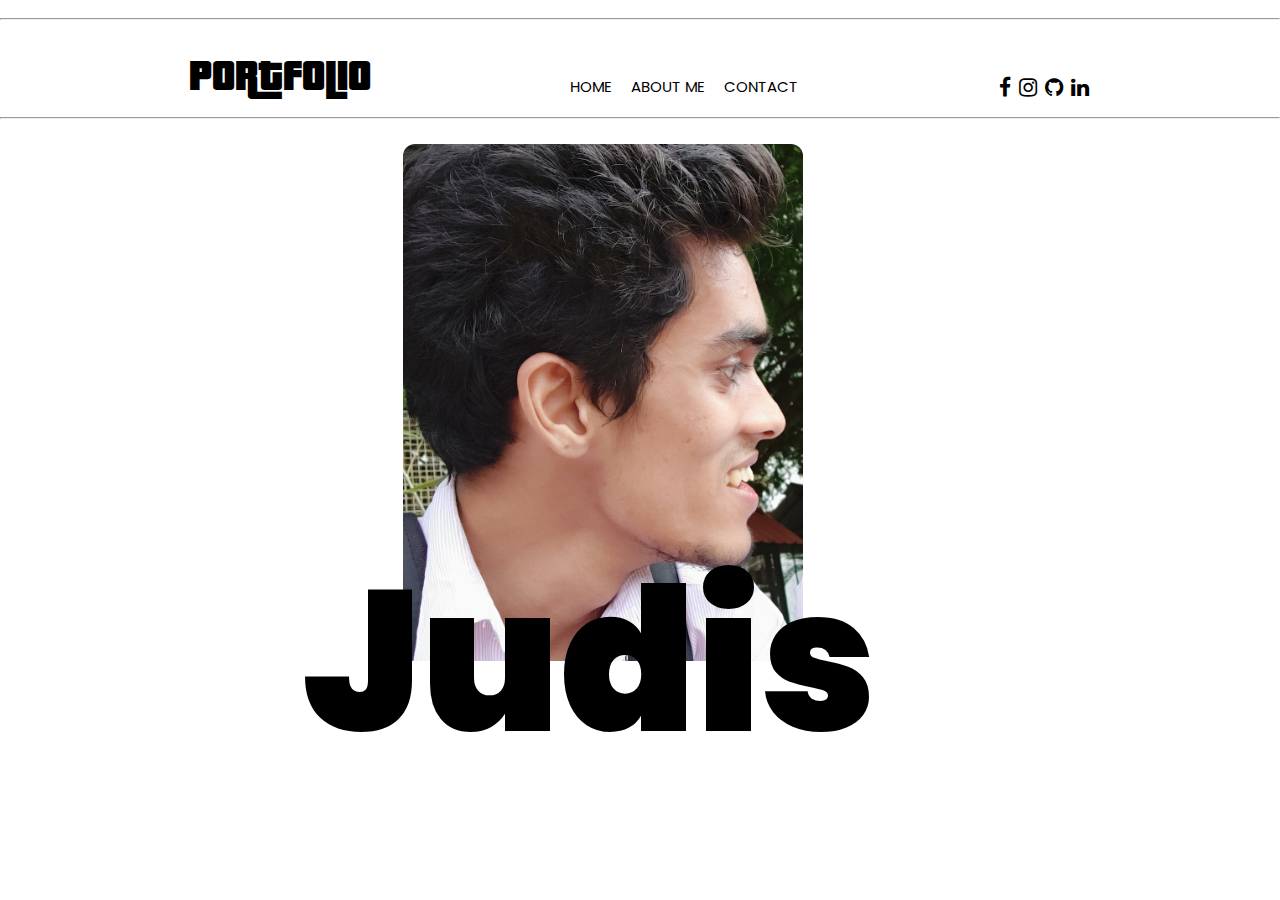
==== index.html @ db59f3f7 "First Commit" ====
<!DOCTYPE html>
<html lang="en">
<head>
    <meta charset="UTF-8">
    <meta name="viewport" content="width=device-width, initial-scale=1.0">
    <title>Portfolio</title>
    <link rel="stylesheet" href="style.css">
    <link rel="stylesheet" href="https://cdnjs.cloudflare.com/ajax/libs/font-awesome/4.7.0/css/font-awesome.min.css">
</head>
<body>
    <br><hr>
    <header>
        <h1>PORTFOLIO</h1>
        <nav>
            <ul>
                <li><a href="#">Home</a></li>
                <li><a href="#">About Me</a></li>
                <li><a href="#">Contact</a></li>
            </ul>
        </nav>
        <div class="social">
            <a href="https://www.facebook.com/judis.jeevan" target="_blank"><i class="fa fa-facebook-f fa-lg"></i></a>
            <a href="https://www.instagram.com/the_s.i.l.e.n.t_j.o.k.e.r/?hl=en" target="_blank"><i class="fa fa-instagram fa-lg"></i></a>
            <a href="https://github.com/judis007" target="_blank"><i class="fa fa-github fa-lg"></i></a>
            <a href="https://www.linkedin.com/in/judis-jeevan-657140120/" target="_blank"><i class="fa fa-linkedin fa-lg"></i></a>
        </div>
    </header>
    <br><hr>

    <div class="banner">
        <img src="judis.jpg" width="400px">
        <h1>Judis</h1>
    </div>


</body>
</html>
---- style.css ----
@import url('https://fonts.googleapis.com/css2?family=Poppins:wght@100;200;300;900&display=swap');

*{
    margin:0;
    padding:0;
    box-sizing: border-box;
}

header{
    display: flex;
    justify-content: space-evenly;
    margin-top: 25px;
}

header h1{
    font-family: 'Pricedown';
    font-size: 45px;
}

header ul{
    list-style-type: none;
    display: flex;
    margin-top: 30px;
}

ul li a{
    font-size: 15px;
    text-decoration: none;
    padding: 10px;
    font-family: 'Poppins', sans-serif;
    color: black;
    text-transform: uppercase;
}

ul li a:hover{
    color: dimgrey;
    transition-duration: 0.5s;
}

.social a i{
    padding: 2px;
    color: black;
    margin-top: 33px;
    
}

.fa-facebook-f:hover{
    color: #3b5999;
    transition-duration: 0.5s;
}

.fa-instagram:hover{
    color: #e4405f;
    transition-duration: 0.5s;
}

.fa-linkedin:hover{
    color: #0077B5;
    transition-duration: 0.5s;
}

.fa-github:hover{
    color: #4078c0;
    transition-duration: 0.5s;
}

.banner img{
    border-radius: 12px;
    margin-top: 25px;
}

.banner{
    display: grid;
    justify-content: center;
}

.banner h1{
    font-family: poppins;
    font-size: 200px;
    font-weight: 900;
    margin-top: -150px;
    margin-left: -100px;

}

@font-face{
    font-family: 'Pricedown';
    src: url(gta.ttf);
}
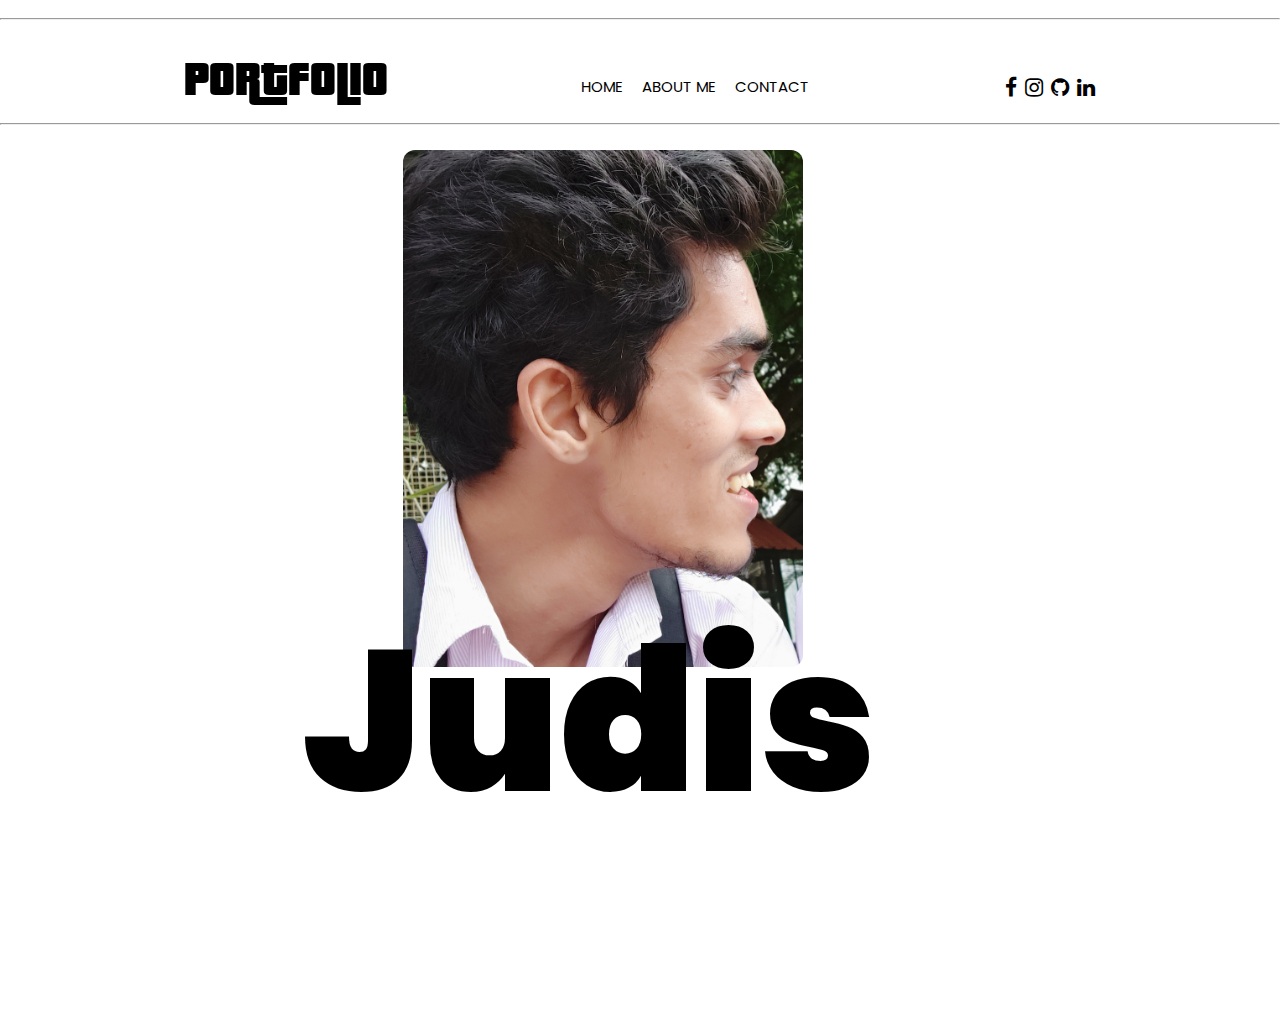
==== commit 725ae741: "Nav bar font -> Bold and Logo size -> increase" ====
--- a/index.html
+++ b/index.html
@@ -32,6 +32,5 @@
         <h1>Judis</h1>
     </div>
 
-
 </body>
 </html>--- a/style.css
+++ b/style.css
@@ -1,4 +1,4 @@
-@import url('https://fonts.googleapis.com/css2?family=Poppins:wght@100;200;300;900&display=swap');
+@import url('https://fonts.googleapis.com/css2?family=Poppins:wght@100;200;300;400;900&display=swap');
 
 *{
     margin:0;
@@ -14,7 +14,7 @@
 
 header h1{
     font-family: 'Pricedown';
-    font-size: 45px;
+    font-size: 50px;
 }
 
 header ul{
@@ -25,6 +25,7 @@
 
 ul li a{
     font-size: 15px;
+    font-weight: 400;
     text-decoration: none;
     padding: 10px;
     font-family: 'Poppins', sans-serif;
@@ -72,15 +73,15 @@
 .banner{
     display: grid;
     justify-content: center;
+    height: 100vh;
 }
 
 .banner h1{
     font-family: poppins;
     font-size: 200px;
     font-weight: 900;
-    margin-top: -150px;
+    margin-top: -250px;
     margin-left: -100px;
-
 }
 
 @font-face{
